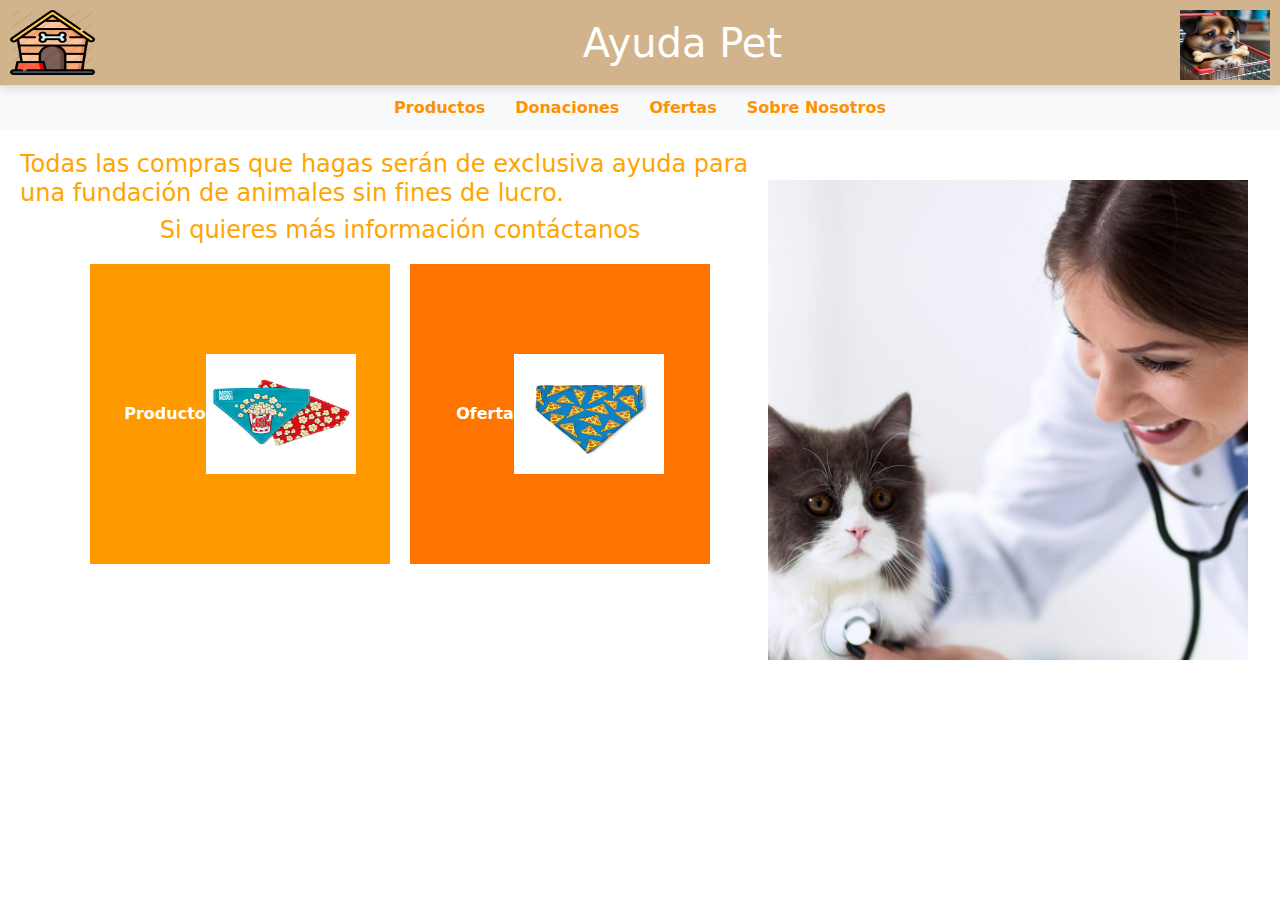
==== index.html @ 3a1d0d2a "Se agrega el proyecto" ====
<!DOCTYPE html>
<html lang="es">
<head>
  <meta charset="UTF-8">
  <title>Inicio</title>
  <link rel="stylesheet" href="estilo.css">
  <link href="https://cdn.jsdelivr.net/npm/bootstrap@5.3.3/dist/css/bootstrap.min.css" rel="stylesheet" integrity="sha384-QWTKZyjpPEjISv5WaRU9OFeRpok6YctnYmDr5pNlyT2bRjXh0JMhjY6hW+ALEwIH" crossorigin="anonymous">
</head>
<body>
  <header>
    <a href="index.html"><img src="img/icono.jpg" alt="icono" width="85px" height="65"></a>
    <h1>Ayuda Pet</h1>
    <a href="carrito.html" class="carrito"><img src="img/carrito.jpg" alt="carrito" width="90px" height="70"></a>
  </header>
  <nav class="flex-container">
    <a href="Productos.html">Productos</a>
    <a href="Donaciones.html">Donaciones</a>
    <a href="Ofertas.html">Ofertas</a>
    <a href="Nosotros.html">Sobre Nosotros</a>
  </nav>
  <div class="main-content">
    <div class="content">
      <h4 style="color: orange;"> Todas las compras que hagas serán de exclusiva ayuda para una fundación de animales sin fines de lucro.</h4>
      <center><h4 style="color: orange;"> Si quieres más información contáctanos</h4></center>
      <div class="square-container">
        <div class="square orange">Producto
          <a href="Productos.html"><img src="img/bandana1.png" alt="bandana1" width="150px" height="120"></a>
        </div>
        <div class="square brown">Oferta
          <a href="Ofertas.html"><img src="img/oferta1.png" alt="oferta1" width="150px" height="120"></a>
        </div>
      </div>
    </div>
    <div class="carousel-container">
      <div class="carousel">
        <img src="img/carrusel1.png" alt="carrusel 1">
        <img src="img/carrusel2.png" alt="carrusel 2">
        <img src="img/carrusel3.png" alt="carrusel 3">
      </div>
    </div>
  </div>
  <script>
    const carouselImages = document.querySelectorAll('.carousel img');
    let currentIndex = 0;
    function showNextImage() {
      carouselImages[currentIndex].style.display = 'none';
      currentIndex = (currentIndex + 1) % carouselImages.length;
      carouselImages[currentIndex].style.display = 'block';
    }
    showNextImage();
    setInterval(showNextImage, 4000);
  </script>
</body>
</html>
---- estilo.css ----
body {
    font-family: Arial, sans-serif;
    margin: 0;
    padding: 0;
    background-color: #f8f9fa;
}

header {
    display: flex;
    align-items: center;
    justify-content: space-between;
    padding: 10px;
    background-color: #d2b48c; 
    border-bottom: 1px solid #ddd;
    box-shadow: 0 4px 8px rgba(0, 0, 0, 0.1);
    position: relative; 
}

header h1 {
    margin: 0;
    text-align: center;
    flex: 1;
    color: #fff; 
}

header a img {
    vertical-align: middle;
}

header .carrito {
    position: absolute;
    top: 10px;
    right: 10px;
}

.flex-container {
    display: flex;
    justify-content: center;
    background-color: #f8f9fa;
    padding: 10px 0;
}

.flex-container a {
    margin: 0 15px;
    text-decoration: none;
    color: rgb(255, 145, 0);
    font-weight: bold;
}

.flex-container a:hover {
    color: #d2b48c;
}

.main-content {
    display: flex;
    justify-content: space-between;
    padding: 20px;
}

.carousel-container {
    width: 100%;
    max-width: 600px;
    margin: 30px -60px;
    position: relative;
    overflow: hidden;
    display: flex;
    justify-content: flex-end;
}

.carousel img {
    width: 80%; 
    height: auto;
    display: none;
    transform: translateX(10%); 
}

.carousel img:first-child {
    display: block;
}

.square-container {
    display: flex;
    justify-content: center;
    margin-top: 20px;
}

.square {
    width: 300px;
    height: 300px;
    margin: 0 10px;
    display: flex;
    justify-content: center;
    align-items: center;
    color: white;
    font-size: 16px;
    font-weight: bold;
    text-align: center;

}

.square.orange {
    background-color: rgb(255, 153, 0);
}

.square.brown {
    background-color: rgb(255, 115, 0);
}

@media (max-width: 768px) {
    .carousel-container {
        max-width: 100%;
    }
    .carousel img {
        width: 90%;
        transform: translateX(5%);
    }
}

.container {
    display: flex;
    justify-content: center;
    align-items: center;
    flex-wrap: wrap;
    max-width: 1200px;
    padding: 20px;
    margin: 0 auto;
}

.form-container {
    background-color: #ffffff;
    border: 1px solid #ddd;
    border-radius: 8px;
    padding: 20px;
    margin: 10px;
    box-shadow: 0 4px 8px rgba(0, 0, 0, 0.1);
    flex: 1;
    min-width: 300px;
    max-width: 400px;
}

.form-container h2 {
    text-align: center;
    margin-bottom: 20px;
}

label {
    display: block;
    margin-bottom: 8px;
    font-weight: bold;
}

input[type="number"],
input[type="text"],
input[type="email"],
select {
    width: 100%;
    padding: 8px;
    margin-bottom: 12px;
    border: 1px solid #ccc;
    border-radius: 4px;
}

button {
    width: 100%;
    padding: 10px;
    background-color: rgb(255, 145, 0);
    color: white;
    border: none;
    border-radius: 4px;
    font-size: 16px;
    cursor: pointer;
}

button:hover {
    background-color: #d2b48c;
}

a {
    text-decoration: none;
    color: inherit;
}

a:hover {
    text-decoration: none;
    color: inherit;
}

h1, h2 {
    text-align: center;
}

.products-container {
    display: grid;
    grid-template-columns: repeat(4, 1fr);
    gap: 20px;
    padding: 20px;
    max-width: 1200px;
    margin: 0 auto;
}

.product-item {
    text-align: center;
}

.product-item img {
    width: 100%;
    height: auto;
    border: 1px solid #ddd;
    border-radius: 8px;
    box-shadow: 0 4px 8px rgba(0, 0, 0, 0.1);
    margin-bottom: 10px;
}

.product-item p {
    margin: 0;
    font-weight: bold;
}

.cart-container {
    max-width: 800px;
    margin: 0 auto;
    padding: 20px;
    background-color: white;
    border-radius: 8px;
    box-shadow: 0 4px 8px rgba(0, 0, 0, 0.1);
}
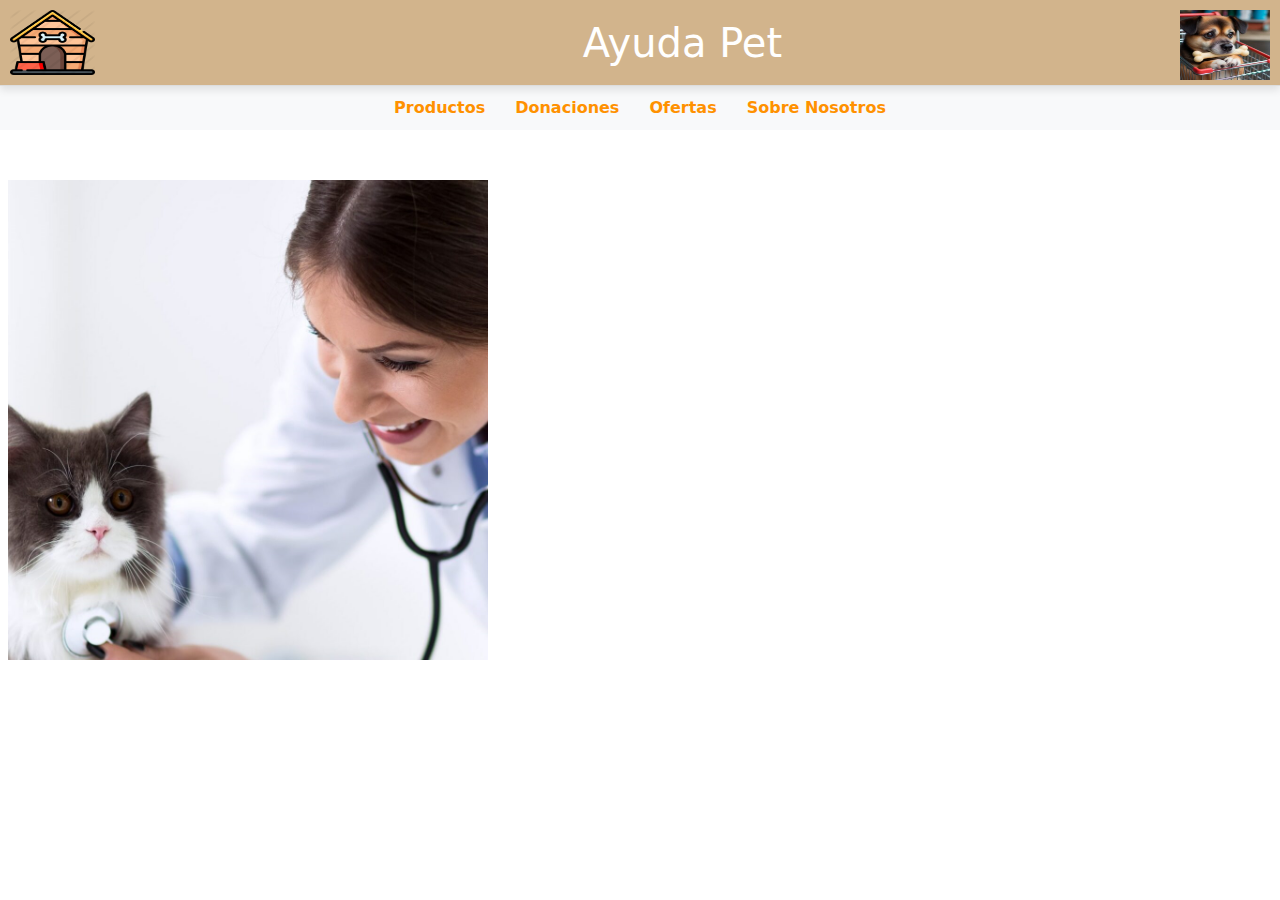
==== commit 63c7c505: "Primer commit" ====
--- a/index.html
+++ b/index.html
@@ -19,18 +19,6 @@
     <a href="Nosotros.html">Sobre Nosotros</a>
   </nav>
   <div class="main-content">
-    <div class="content">
-      <h4 style="color: orange;"> Todas las compras que hagas serán de exclusiva ayuda para una fundación de animales sin fines de lucro.</h4>
-      <center><h4 style="color: orange;"> Si quieres más información contáctanos</h4></center>
-      <div class="square-container">
-        <div class="square orange">Producto
-          <a href="Productos.html"><img src="img/bandana1.png" alt="bandana1" width="150px" height="120"></a>
-        </div>
-        <div class="square brown">Oferta
-          <a href="Ofertas.html"><img src="img/oferta1.png" alt="oferta1" width="150px" height="120"></a>
-        </div>
-      </div>
-    </div>
     <div class="carousel-container">
       <div class="carousel">
         <img src="img/carrusel1.png" alt="carrusel 1">
--- a/estilo.css
+++ b/estilo.css
@@ -76,34 +76,6 @@
 
 .carousel img:first-child {
     display: block;
-}
-
-.square-container {
-    display: flex;
-    justify-content: center;
-    margin-top: 20px;
-}
-
-.square {
-    width: 300px;
-    height: 300px;
-    margin: 0 10px;
-    display: flex;
-    justify-content: center;
-    align-items: center;
-    color: white;
-    font-size: 16px;
-    font-weight: bold;
-    text-align: center;
-
-}
-
-.square.orange {
-    background-color: rgb(255, 153, 0);
-}
-
-.square.brown {
-    background-color: rgb(255, 115, 0);
 }
 
 @media (max-width: 768px) {
